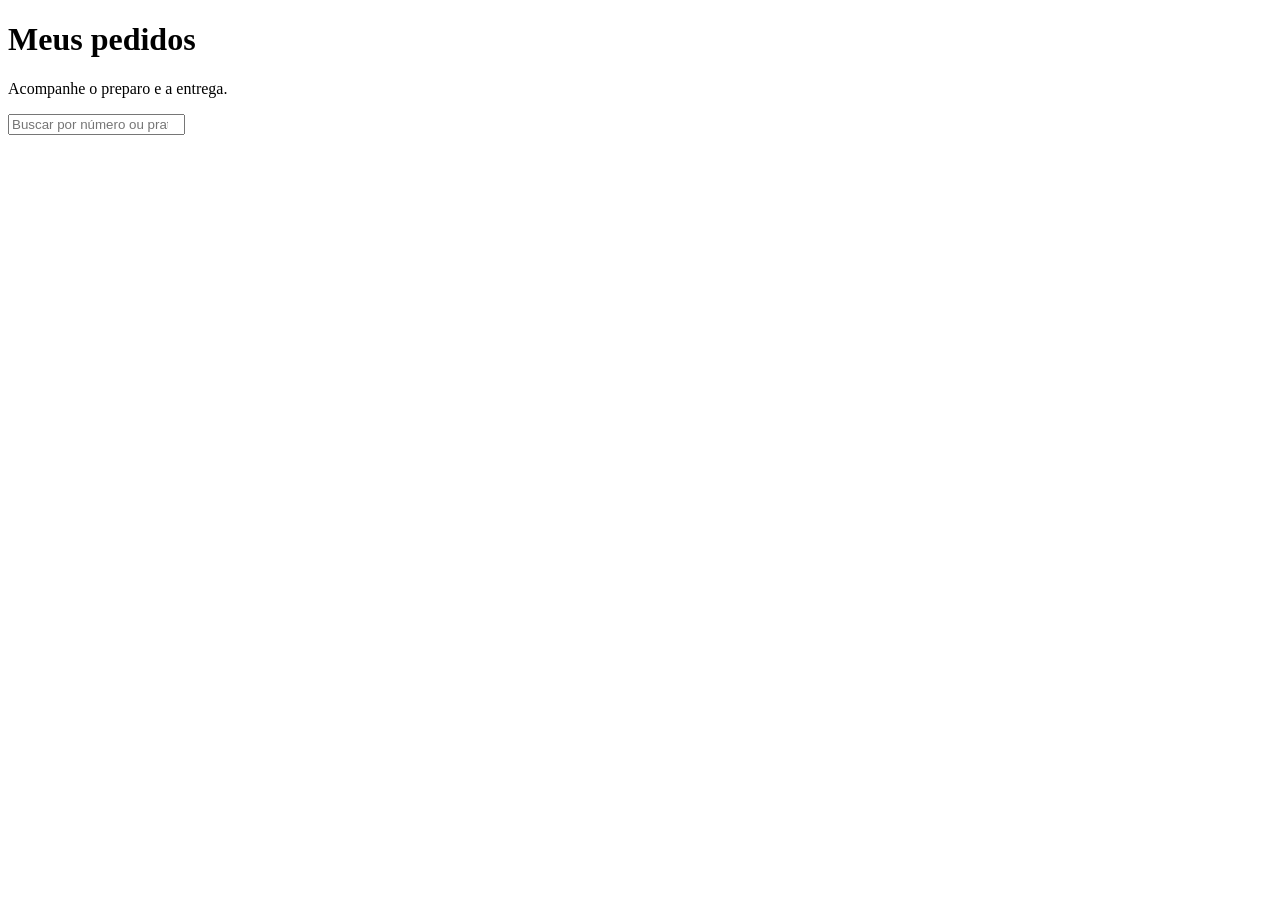
==== pedidos.html @ 76ff364c "Add files via upload" ====
<!DOCTYPE html>
<html lang="pt-BR">
<head>
<meta charset="UTF-8">
<meta name="viewport" content="width=device-width, initial-scale=1">
<title>Acompanhar · Nonna Trattoria</title>
<link href="https://fonts.googleapis.com/css2?family=DM+Sans:wght@400;500;700&family=Playfair+Display:wght@600;700&display=swap" rel="stylesheet">
<link rel="stylesheet" href="css/style.css">
</head>
<body data-pagina="pedidos">
<div id="topo"></div>
<main>
<div class="titulo"><h1>Meus pedidos</h1><p>Acompanhe o preparo e a entrega.</p></div>
<div id="pedidosArea"><div class="barra"><input type="search" id="buscaPedido" maxlength="30" placeholder="Buscar por número ou prato" aria-label="Buscar pedidos"></div><div id="listaPedidos"></div></div>
</main>
<div id="rodape"></div>
<script src="js/app.js"></script>
</body>
</html>
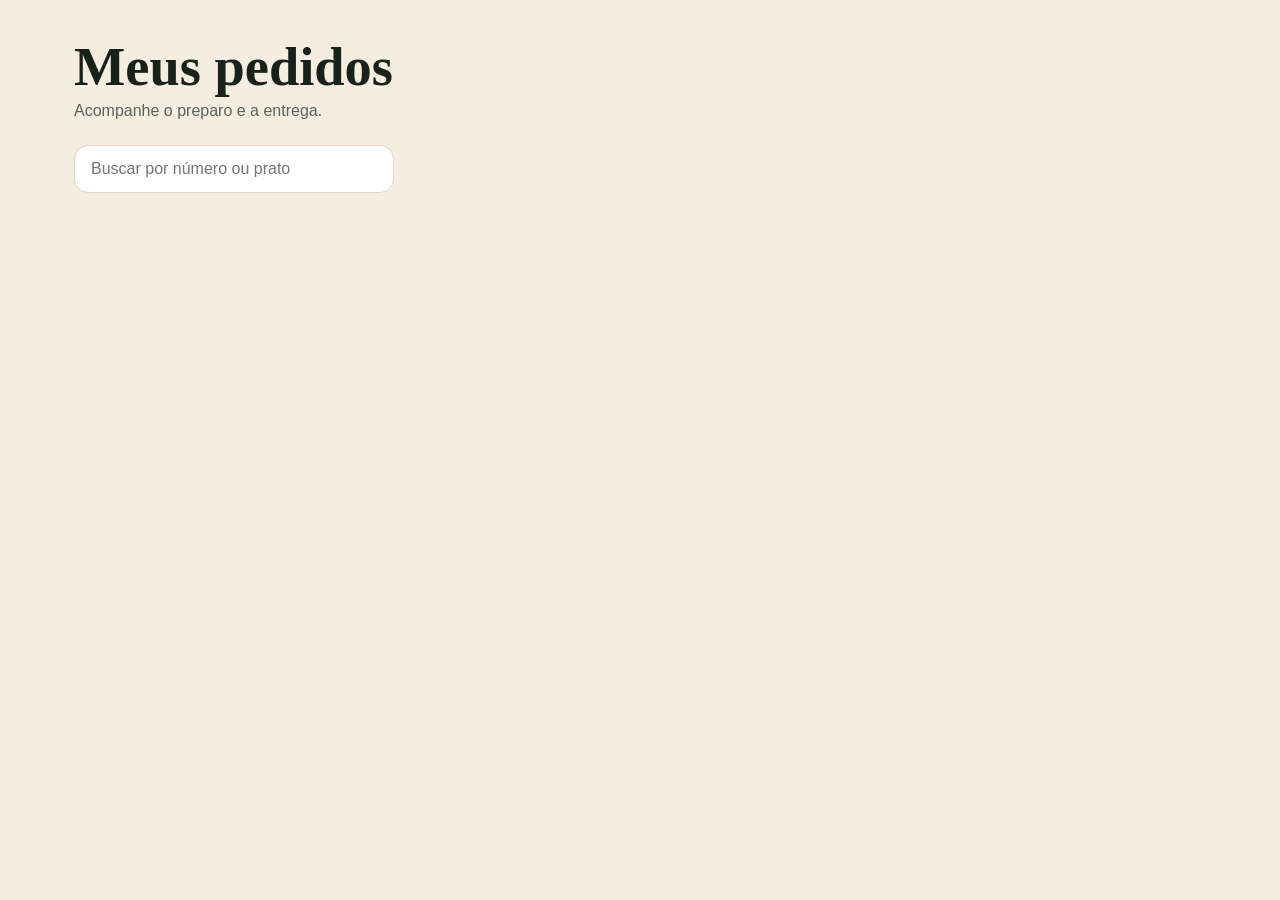
==== commit 96c79366: "Update pedidos.html" ====
--- a/pedidos.html
+++ b/pedidos.html
@@ -5,7 +5,7 @@
 <meta name="viewport" content="width=device-width, initial-scale=1">
 <title>Acompanhar · Nonna Trattoria</title>
 <link href="https://fonts.googleapis.com/css2?family=DM+Sans:wght@400;500;700&family=Playfair+Display:wght@600;700&display=swap" rel="stylesheet">
-<link rel="stylesheet" href="css/style.css">
+<link rel="stylesheet" href="style.css">
 </head>
 <body data-pagina="pedidos">
 <div id="topo"></div>
--- a/style.css
+++ b/style.css
@@ -0,0 +1,70 @@
+:root{--bg:#f5eee0;--card:#fff;--tx:#18221a;--tx2:#5b625c;--verde:#2d5a3d;--verm:#c4391f;--amar:#dca540;--bege:#e8dab8;--esc:#18221a;--marrom:#7d4a2e;--borda:#e0d6c2;--hero:#2d5a3d;--rod:#18221a}
+[data-tema=escuro]{--bg:#111a13;--card:#1c2920;--tx:#f5eee0;--tx2:#b4bcb2;--borda:#2f4034;--hero:#1f3d2a;--rod:#0a0f0b}
+*{box-sizing:border-box;margin:0}
+body{font-family:'DM Sans',Arial,sans-serif;background:var(--bg);color:var(--tx);line-height:1.5;min-height:100vh;display:flex;flex-direction:column}
+main{flex:1;width:100%;max-width:1180px;margin:0 auto;padding:0 24px 56px}
+h1,h2,h3,.logo b{font-family:'Playfair Display',Georgia,serif;font-weight:700;line-height:1.15}
+h1{font-size:clamp(2.2rem,5vw,3.4rem)}h2{font-size:2rem;margin:48px 0 20px}
+a{color:inherit}
+:focus-visible{outline:3px solid var(--amar);outline-offset:2px}
+.btn{font:700 .9rem 'DM Sans',sans-serif;border:2px solid transparent;border-radius:999px;padding:10px 22px;cursor:pointer;text-decoration:none;display:inline-block;color:#f5eee0}
+.btn.verm{background:var(--verm)}.btn.verde{background:var(--verde)}.btn.claro{background:#f5eee0;color:#18221a}
+.btn.out{background:transparent;border-color:var(--tx);color:var(--tx)}.btn:hover{filter:brightness(1.1)}
+.topo{display:flex;align-items:center;gap:20px;padding:14px 24px;max-width:1180px;margin:0 auto;width:100%;flex-wrap:wrap}
+.logo{display:flex;align-items:center;gap:10px;text-decoration:none}
+.logo b{font-size:1.5rem;display:block;line-height:1}.logo small{font-size:.5rem;letter-spacing:.2em;display:block}
+.espiral{width:34px;height:34px;border-radius:50%;background:radial-gradient(circle,#f5eee0 0 18%,var(--verm) 20% 45%,#f5eee0 47% 55%,var(--verm) 57%)}
+#nav{display:flex;gap:26px;margin:0 auto}#nav a{text-decoration:none;font-size:.95rem;padding:4px 0}
+#nav a.ativo{border-bottom:2px solid var(--verm)}
+.acoes{display:flex;gap:10px;align-items:center;flex-wrap:wrap}.ola{font-weight:700}
+.btn.menu{display:none;background:transparent;color:var(--tx);border-color:var(--tx);padding:6px 14px}
+.hero{background:var(--hero);color:#f5eee0;border-radius:36px;padding:56px 48px;display:grid;grid-template-columns:1.1fr 1fr;gap:40px;align-items:center;margin-top:12px}
+.hero small{color:var(--amar);letter-spacing:.15em;font-weight:700;font-size:.75rem}
+.hero h1{margin:16px 0}.hero p{max-width:420px;margin-bottom:24px}
+.hero form{display:flex;gap:10px;flex-wrap:wrap}.hero input{flex:1;min-width:180px}
+.arco{background:#f5eee0;color:#18221a;border-radius:200px 200px 24px 24px;min-height:360px;max-width:390px;width:100%;margin-left:auto;display:grid;place-items:center;font-size:.8rem}
+input,select{font:inherit;color:#18221a;background:#fff;border:1.5px solid var(--borda);border-radius:14px;padding:11px 16px;width:100%}
+.hero input{border-radius:999px;border:0}
+.grid{display:grid;grid-template-columns:repeat(auto-fill,minmax(230px,1fr));gap:20px}
+.card{background:var(--card);border-radius:22px;overflow:hidden;display:flex;flex-direction:column}
+.foto{height:160px;display:grid;place-items:center;position:relative;color:rgba(255,255,255,.85);font-size:.75rem}
+.foto i{position:absolute;top:16px;width:104px;height:104px;border:6px solid rgba(255,255,255,.3);border-radius:50%}
+.foto span{position:absolute;bottom:8px}
+.verm{background:var(--verm)}.verde{background:var(--verde)}.amar{background:var(--amar)}.bege{background:var(--bege)}.escuro{background:var(--esc)}.marrom{background:var(--marrom)}
+.card .info{padding:18px;display:flex;flex-direction:column;flex:1;gap:6px}
+.card h3{font-size:1.15rem}.card p{font-size:.85rem;color:var(--tx2);flex:1}
+.rod{display:flex;justify-content:space-between;align-items:center;gap:8px;margin-top:10px}
+.banner{background:var(--verm);color:#f5eee0;border-radius:36px;padding:44px 48px;margin-top:48px;display:flex;justify-content:space-between;align-items:center;gap:20px;flex-wrap:wrap}
+.passos{display:grid;grid-template-columns:repeat(auto-fit,minmax(220px,1fr));gap:30px;margin-top:56px}
+.passos span{font:600 2.2rem 'Playfair Display',serif;color:var(--verm)}.passos b{display:block;margin:6px 0}.passos p{color:var(--tx2);font-size:.9rem}
+.rodape{background:var(--rod);color:#f5eee0;margin-top:auto;padding:36px 24px}
+.rodape div{max-width:1180px;margin:0 auto;display:flex;justify-content:space-between;align-items:center;gap:16px;flex-wrap:wrap;font-size:.9rem}
+.rodape .espiral{background:radial-gradient(circle,#18221a 0 18%,var(--amar) 20% 45%,#18221a 47% 55%,var(--amar) 57%)}
+.titulo p{color:var(--tx2)}.titulo{margin:36px 0 22px}
+.barra{display:flex;gap:14px;flex-wrap:wrap;align-items:center;margin-bottom:24px}.barra input{max-width:320px}
+.chips{display:flex;gap:10px;flex-wrap:wrap}
+.chip{font:700 .85rem 'DM Sans',sans-serif;background:transparent;color:var(--tx);border:1.5px solid var(--tx);border-radius:999px;padding:9px 20px;cursor:pointer}
+.chip.on{background:var(--tx);color:var(--bg)}
+.vazio{padding:32px;text-align:center;color:var(--tx2);grid-column:1/-1}
+.duas{display:grid;grid-template-columns:1fr 1fr;gap:32px;align-items:start}
+.campos{display:grid;grid-template-columns:1fr 1fr;gap:14px 16px}
+.campo{display:flex;flex-direction:column;gap:6px;font-weight:700;font-size:.9rem}.campo.larga{grid-column:1/-1}
+input:user-invalid{border-color:var(--verm)}
+.opcao{display:flex;gap:10px;align-items:center;background:var(--card);border:1.5px solid var(--borda);border-radius:14px;padding:12px 16px;margin-top:10px;cursor:pointer;font-weight:400}
+.opcao input{width:auto}.opcao:has(input:checked){border-color:var(--verde);border-width:2px}
+.caixa{background:var(--card);border-radius:24px;padding:28px}
+.caixa h2{margin:0 0 16px;font-size:1.5rem}
+.linha{display:flex;justify-content:space-between;align-items:center;gap:10px;padding:10px 0;border-bottom:1px solid var(--borda);font-size:.9rem}
+.linha.total{font-size:1.1rem;font-weight:700;border:0;margin-bottom:12px}
+.qtd{display:inline-flex;align-items:center;gap:6px}.qtd button{width:26px;height:26px;border-radius:50%;border:1.5px solid var(--tx);background:none;color:var(--tx);cursor:pointer;font-weight:700}
+.erro{color:var(--verm);font-weight:700;font-size:.9rem;min-height:1.2em;margin-top:8px}
+.pedido{background:var(--card);border-radius:22px;padding:22px;margin-bottom:16px}
+.pedido header{display:flex;justify-content:space-between;flex-wrap:wrap;gap:8px;margin-bottom:8px}
+.prog{display:grid;grid-template-columns:repeat(4,1fr);gap:6px;margin-top:14px;font-size:.75rem;color:var(--tx2)}
+.prog span{border-top:5px solid var(--borda);padding-top:4px}.prog span.ok{border-color:var(--verde);color:var(--tx);font-weight:700}
+dialog{border:0;border-radius:24px;padding:28px;width:min(400px,92vw);background:var(--card);color:var(--tx);margin:auto}
+dialog::backdrop{background:rgba(0,0,0,.55)}dialog form{display:flex;flex-direction:column;gap:14px}
+.toast{position:fixed;bottom:24px;left:50%;transform:translateX(-50%);background:var(--esc);color:#f5eee0;padding:12px 22px;border-radius:999px;z-index:9;font-weight:700}
+@media(max-width:820px){.hero,.duas,.campos{grid-template-columns:1fr}.hero{padding:36px 24px}.arco{margin:0;min-height:240px}
+.btn.menu{display:block;margin-left:auto}#nav{display:none;width:100%;flex-direction:column;gap:10px;margin:0}#nav.aberto{display:flex}.acoes{width:100%}}
+@media(prefers-reduced-motion:reduce){*{transition:none!important;animation:none!important}}
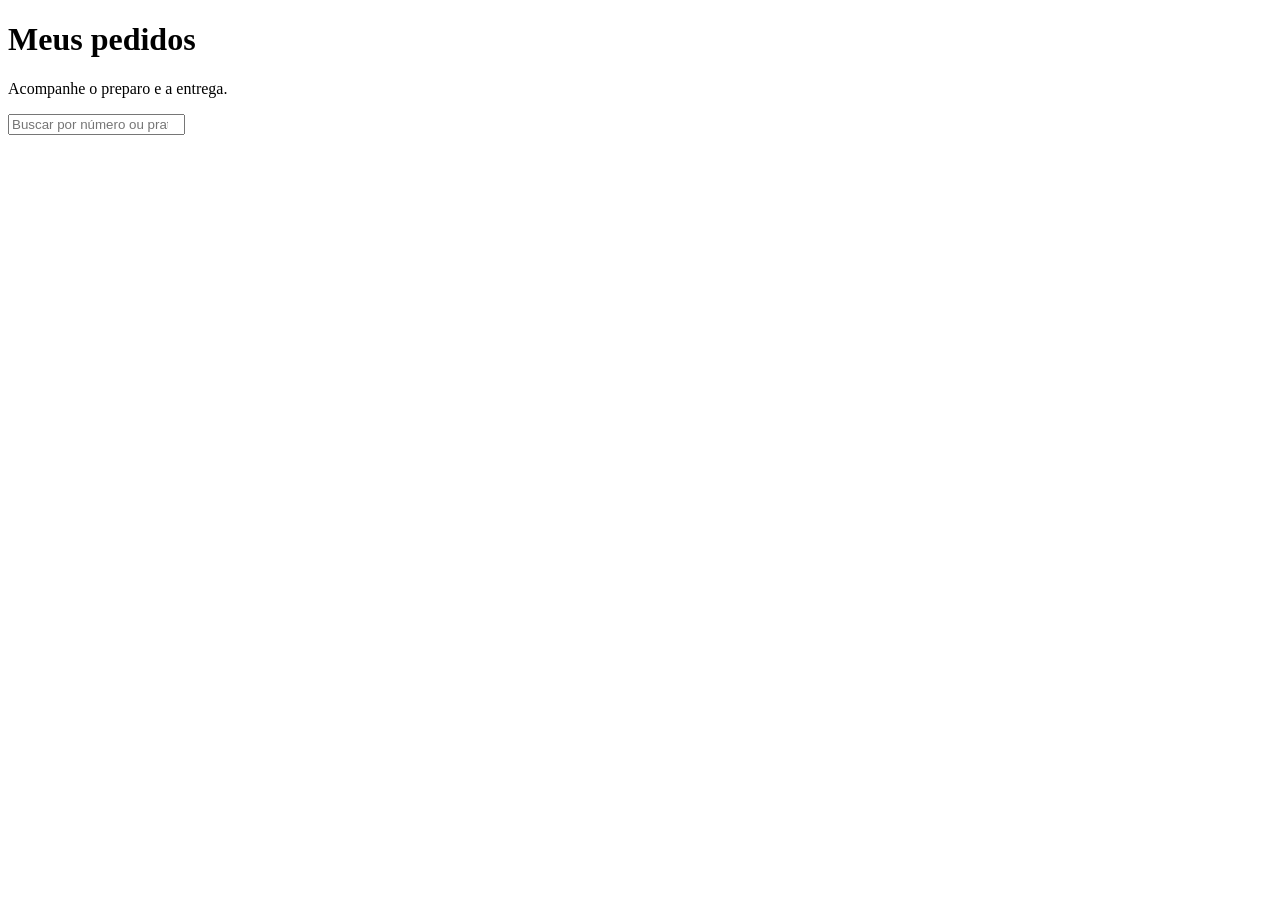
==== commit 9b800c2a: "Update pedidos.html" ====
--- a/pedidos.html
+++ b/pedidos.html
@@ -5,7 +5,7 @@
 <meta name="viewport" content="width=device-width, initial-scale=1">
 <title>Acompanhar · Nonna Trattoria</title>
 <link href="https://fonts.googleapis.com/css2?family=DM+Sans:wght@400;500;700&family=Playfair+Display:wght@600;700&display=swap" rel="stylesheet">
-<link rel="stylesheet" href="style.css">
+<link rel="stylesheet" href="css/style.css">
 </head>
 <body data-pagina="pedidos">
 <div id="topo"></div>
